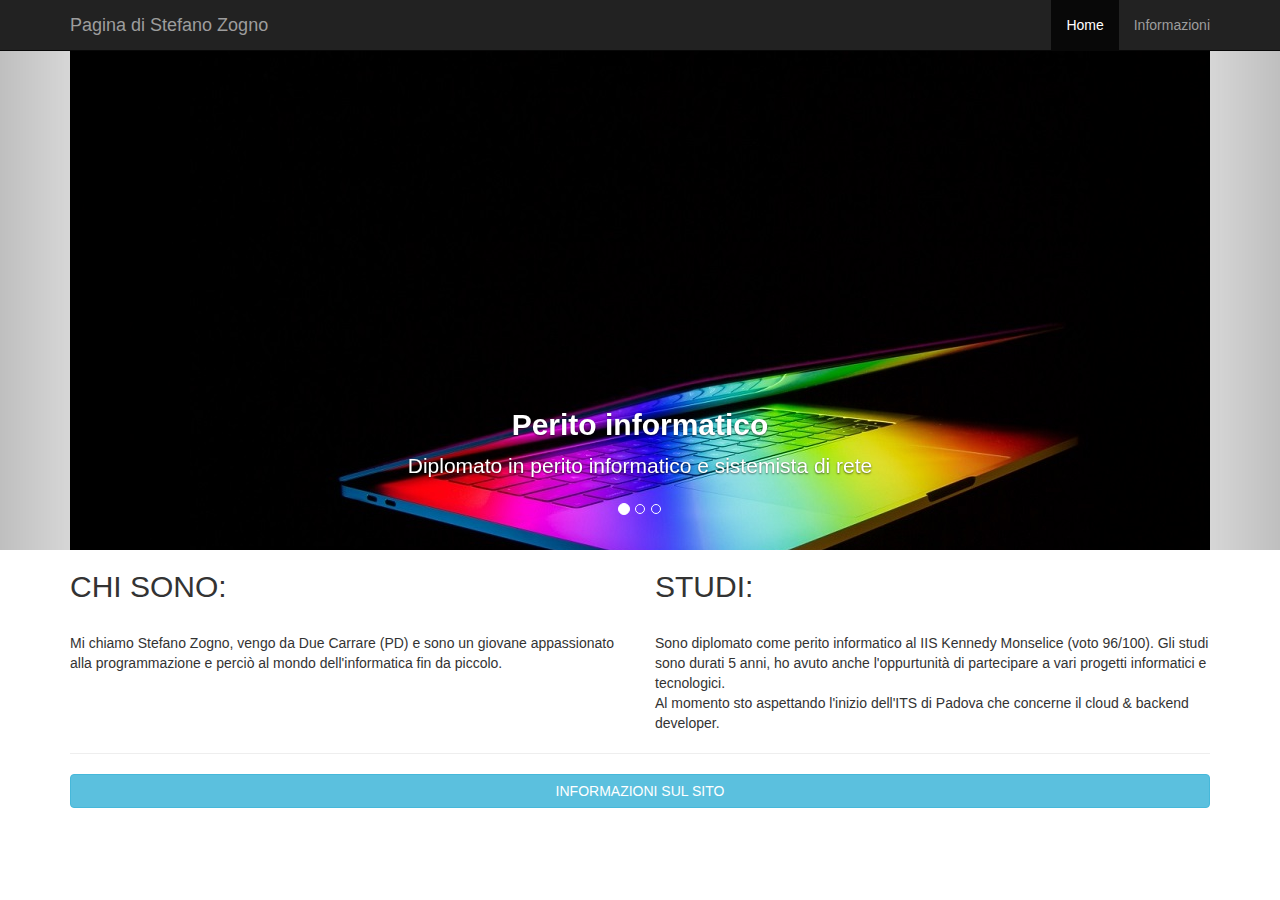
==== index.html @ faedb804 "Add files via upload" ====
<!DOCTYPE html>
<html lang="en">
  <head>
    <meta charset="UTF-8" />
    <meta name="viewport" content="width=device-width, initial-scale=1.0" />
    <meta http-equiv="X-UA-Compatible" content="ie=edge" />
    <title>Document Stefano Zogno</title>
    <link rel="stylesheet" href="css/bootstrap.min.css" />
    <link rel="stylesheet" href="style.css" />
  </head>
  <body>
    <nav class="navbar navbar-inverse navbar-fixed-top">
      <div class="container">
        <!-- Brand and toggle get grouped for better mobile display -->
        <div class="navbar-header">
          <button
            type="button"
            class="navbar-toggle collapsed"
            data-toggle="collapse"
            data-target="#bs-example-navbar-collapse-1"
            aria-expanded="false"
          >
            <span class="sr-only">Toggle navigation</span>
            <span class="icon-bar"></span>
            <span class="icon-bar"></span>
            <span class="icon-bar"></span>
          </button>
          <a class="navbar-brand" href="#">Pagina di Stefano Zogno</a>
        </div>

        <!-- Collect the nav links, forms, and other content for toggling -->
        <div class="collapse navbar-collapse" id="bs-example-navbar-collapse-1">
          <ul class="nav navbar-nav navbar-right">
            <li class="active">
              <a href="index.html">Home <span class="sr-only">(current)</span></a>
            </li>
            <li><a href="informazioni.html">Informazioni</a></li>
         <!--   <li class="dropdown">
              <a
                href="#"
                class="dropdown-toggle"
                data-toggle="dropdown"
                role="button"
                aria-haspopup="true"
                aria-expanded="false"
              >
                <span class="caret"></span
              ></a>
              <ul class="dropdown-menu">
                <li><a href="saperePiu.html">Voglio sapere di più</a></li>
                  <li><a href="#">Another action</a></li>
                <li><a href="#">Something else here</a></li>
                <li><a href="#">Separated link</a></li>
                <li><a href="#">One more separated link</a></li>-->
              </ul>
            </li>
          </ul>
        </div>
        <!-- /.navbar-collapse -->
      </div>
      <!-- /.container-fluid -->
    </nav>
    <div class="contaniner">
      <!-- carousel js-->
      <div
        id="carousel-example-generic"
        class="carousel slide"
        data-ride="carousel"
      >
        <!-- Indicators -->
        <ol class="carousel-indicators">
          <li
            data-target="#carousel-example-generic"
            data-slide-to="0"
            class="active"
          ></li>
          <li data-target="#carousel-example-generic" data-slide-to="1"></li>
          <li data-target="#carousel-example-generic" data-slide-to="2"></li>
        </ol>
        <div class="container">
          <!-- Wrapper for slides -->
          <div class="carousel-inner" role="listbox">
            <div
              class="item active"
              style="background: url('immagini/img3.jpg')"
            >
              <div class="carousel-caption">
                <h2><b> Perito informatico </b></h2>
                <p class="lead">
                  Diplomato in perito informatico e sistemista di rete
                </p>
              </div>
            </div>
            <div class="item" style="background: url('immagini/img1.jpg')">
              <div class="carousel-caption">
                <h2><b> IIS Kennedy Monselice </b></h2>
                <p class="lead">Scuola tecnico superiore situata a Monselice</p>
              </div>
            </div>
            <div class="item" style="background: url('immagini/img2.png')">
              <div class="carousel-caption">
                <h2><b>ITS Kennedy Padova<h2></b>
                <p class="lead">
                  Istituto tecnico superiore per specializzazione in cloud &
                  backend developer 
                </p>
              </div>
            </div>
          </div>
        </div>
        <!-- Controls -->
        <a
          class="left carousel-control"
          href="#carousel-example-generic"
          role="button"
          data-slide="prev"
        >
        </a>
        <a
          class="right carousel-control"
          href="#carousel-example-generic"
          role="button"
          data-slide="next"
        >
        </a>
      </div>
    </div>
    <div class="container">
      <div class="row">
        <div class="col-md-6 col-sm-6">
         <h2 style="font-family: Verdana, Geneva, Tahoma, sans-serif"> CHI SONO: </h2> <br />
          Mi chiamo Stefano Zogno, vengo da Due Carrare (PD) e sono un giovane
          appassionato alla programmazione e perciò al mondo dell'informatica
          fin da piccolo.
        </div>
        <div class="col-md-36 col-sm-6">
          <h2 style="font-family: Verdana, Geneva, Tahoma, sans-serif">STUDI: </h2><br />
          Sono diplomato come perito informatico al IIS Kennedy Monselice (voto
          96/100). Gli studi sono durati 5 anni, ho avuto anche l'oppurtunità di
          partecipare a vari progetti informatici e tecnologici.
          <br />
          Al momento sto aspettando l'inizio dell'ITS di Padova che concerne il
          cloud & backend developer.
        </div>
      </div>
      <hr>
      <!-- modal -->
      <!-- Button trigger modal -->
      <button type="button" class="btn btn-info btn-large btn-block" data-toggle="modal" data-target="#exampleModal">
        INFORMAZIONI SUL SITO
      </button>
      
      <!-- Modal -->
      <div class="modal fade" id="exampleModal" tabindex="-1" role="dialog" aria-labelledby="exampleModalLabel"
        aria-hidden="true">
        <div class="modal-dialog" role="document">
          <div class="modal-content">
            <div class="modal-header">
              <h5 class="modal-title" id="exampleModalLabel"> <b> INFORMAZIONI SULL'AUTORE </b> </h5>
              <button type="button" class="close" data-dismiss="modal" aria-label="Close">
                <span aria-hidden="true">&times;</span>
              </button>
            </div>
            <div class="modal-body">
              Autore della page: Stefano Zogno <br>
              Ultimo aggiornamento della page: 30/09/2019 <br>
              Nessun scopo di lucro sulla creazione di questa page
            </div>
          </div>
        </div>
      </div>

    </div>
    <script src="https://ajax.googleapis.com/ajax/libs/jquery/1.12.4/jquery.min.js"></script>
    <script src="js/bootstrap.min.js"></script>
  </body>
</html>
---- style.css ----
body {
  padding-top: 50px;
}

.carousel-inner > .item {
  min-height: 500px;
  background-size: cover;
  background-position: center center;
  background-repeat: no-repeat;
}
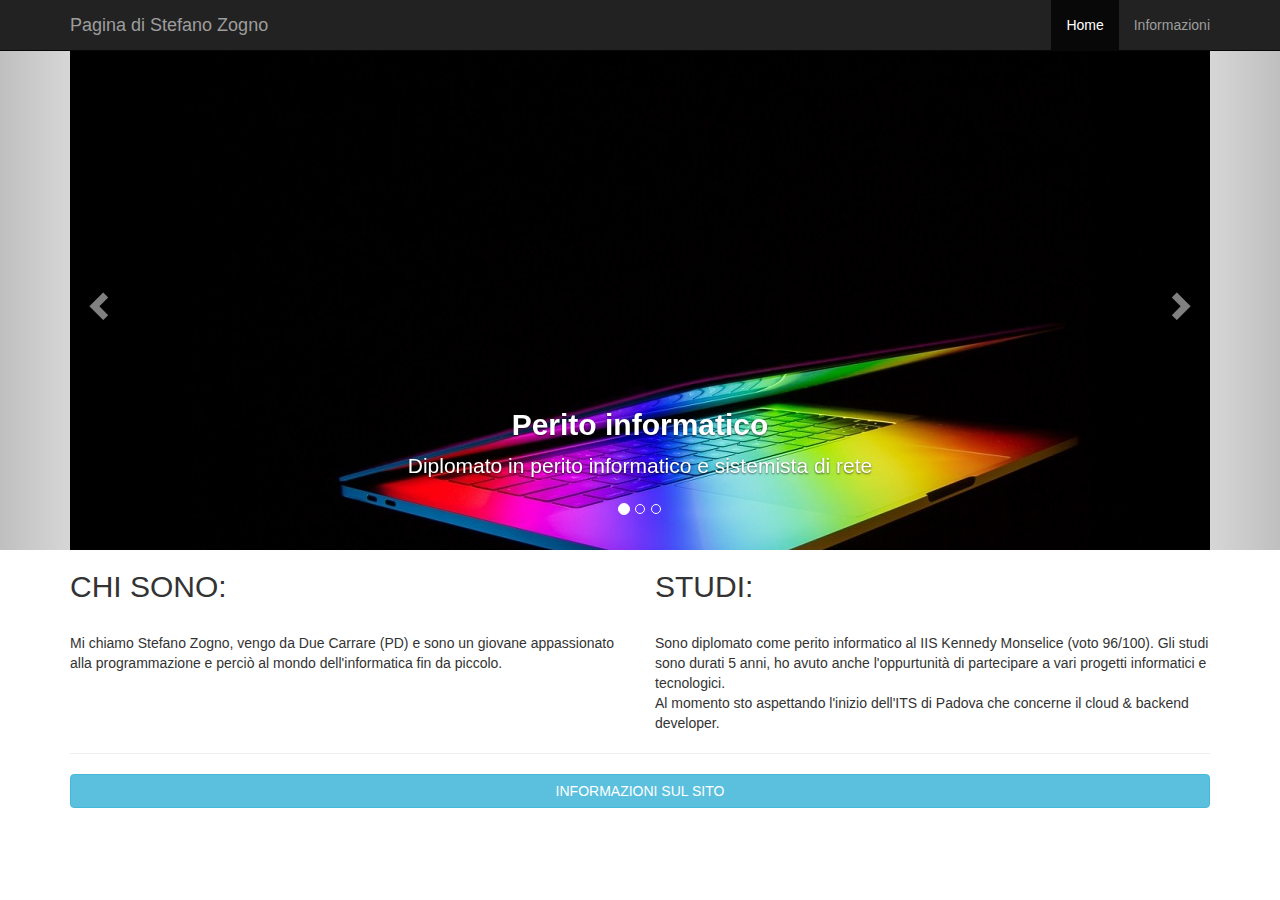
==== commit cc61d964: "Add files via upload" ====
--- a/index.html
+++ b/index.html
@@ -25,7 +25,7 @@
             <span class="icon-bar"></span>
             <span class="icon-bar"></span>
           </button>
-          <a class="navbar-brand" href="#">Pagina di Stefano Zogno</a>
+          <a class="navbar-brand" href="index.html">Pagina di Stefano Zogno</a>
         </div>
 
         <!-- Collect the nav links, forms, and other content for toggling -->
@@ -82,7 +82,7 @@
           <div class="carousel-inner" role="listbox">
             <div
               class="item active"
-              style="background: url('immagini/img3.jpg')"
+              style="background: url('immagini/img3.jpg')";
             >
               <div class="carousel-caption">
                 <h2><b> Perito informatico </b></h2>
@@ -109,19 +109,13 @@
           </div>
         </div>
         <!-- Controls -->
-        <a
-          class="left carousel-control"
-          href="#carousel-example-generic"
-          role="button"
-          data-slide="prev"
-        >
+        <a class="left carousel-control" href="#carousel-example-generic" role="button" data-slide="prev">
+          <span class="glyphicon glyphicon-chevron-left" aria-hidden="true"></span>
+          <span class="sr-only">Previous</span>
         </a>
-        <a
-          class="right carousel-control"
-          href="#carousel-example-generic"
-          role="button"
-          data-slide="next"
-        >
+        <a class="right carousel-control" href="#carousel-example-generic" role="button" data-slide="next">
+          <span class="glyphicon glyphicon-chevron-right" aria-hidden="true"></span>
+          <span class="sr-only">Next</span>
         </a>
       </div>
     </div>
--- a/style.css
+++ b/style.css
@@ -8,3 +8,4 @@
   background-position: center center;
   background-repeat: no-repeat;
 }
+
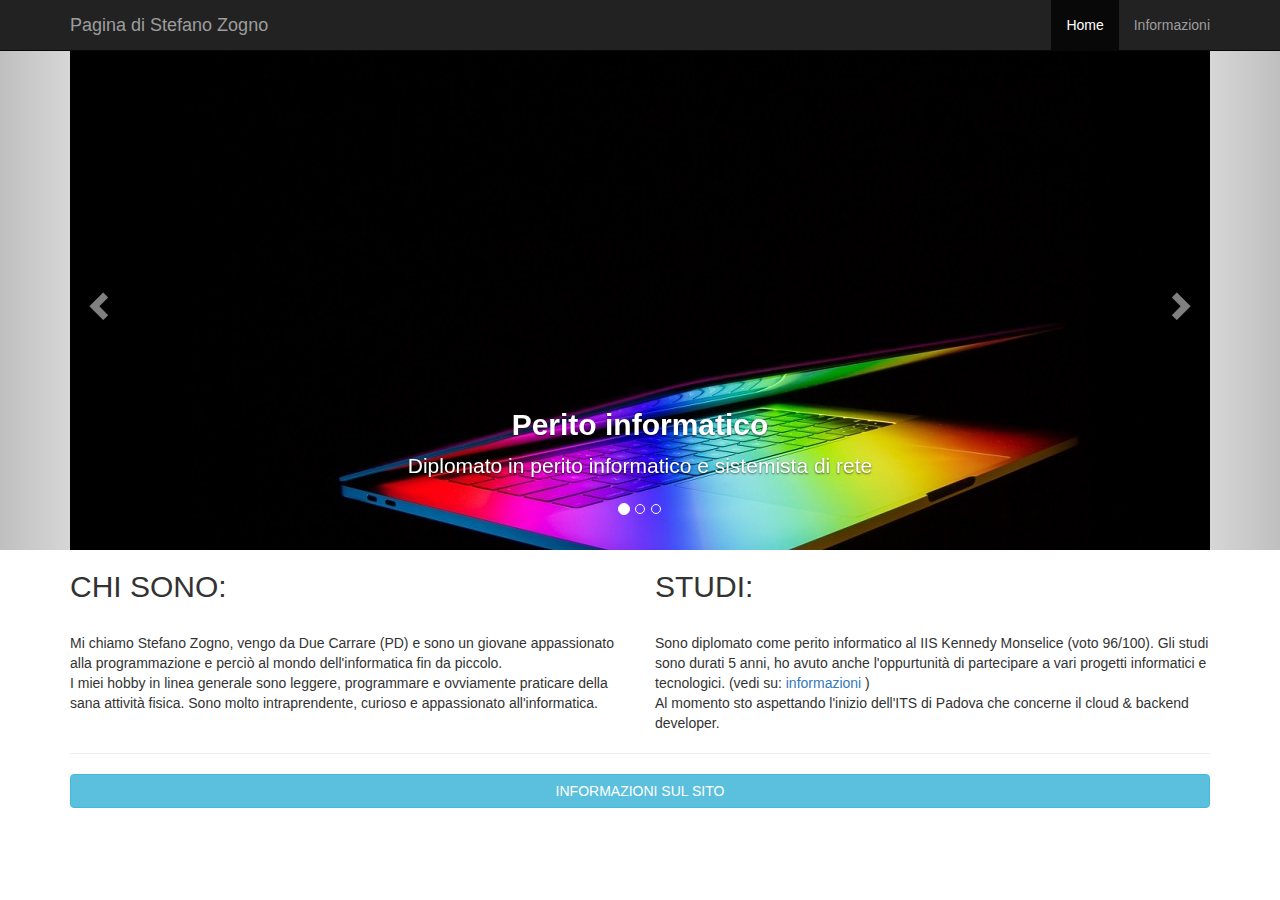
==== commit e573d62f: "Add files via upload" ====
--- a/index.html
+++ b/index.html
@@ -125,13 +125,14 @@
          <h2 style="font-family: Verdana, Geneva, Tahoma, sans-serif"> CHI SONO: </h2> <br />
           Mi chiamo Stefano Zogno, vengo da Due Carrare (PD) e sono un giovane
           appassionato alla programmazione e perciò al mondo dell'informatica
-          fin da piccolo.
+          fin da piccolo. <br> I miei hobby in linea generale sono leggere, programmare e ovviamente praticare della sana attività fisica.
+          Sono molto intraprendente, curioso e appassionato all'informatica.
         </div>
         <div class="col-md-36 col-sm-6">
           <h2 style="font-family: Verdana, Geneva, Tahoma, sans-serif">STUDI: </h2><br />
           Sono diplomato come perito informatico al IIS Kennedy Monselice (voto
           96/100). Gli studi sono durati 5 anni, ho avuto anche l'oppurtunità di
-          partecipare a vari progetti informatici e tecnologici.
+          partecipare a vari progetti informatici e tecnologici. (vedi su: <a href="informazioni.html">informazioni</a> )
           <br />
           Al momento sto aspettando l'inizio dell'ITS di Padova che concerne il
           cloud & backend developer.
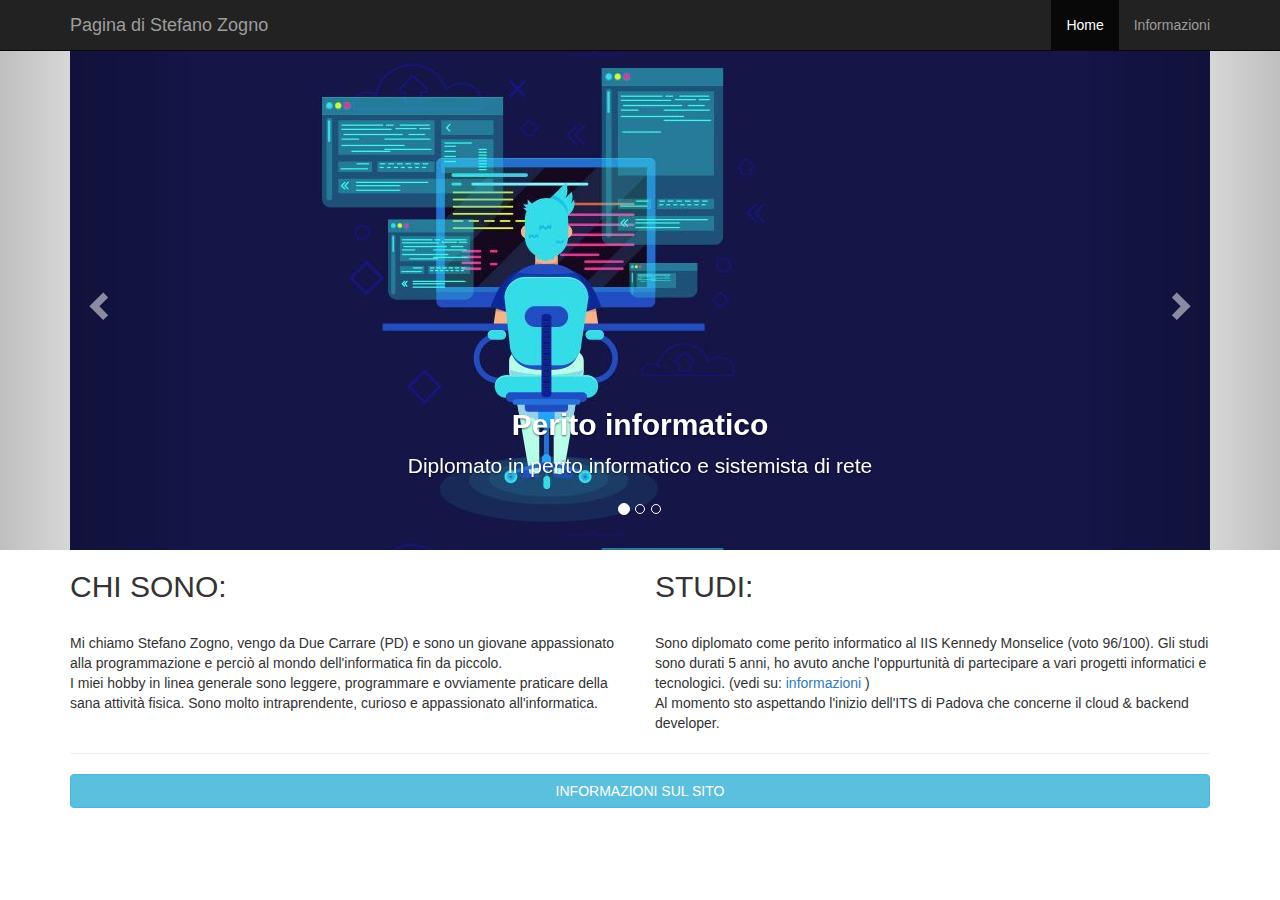
==== commit ea8c16eb: "Add files via upload" ====
--- a/index.html
+++ b/index.html
@@ -158,7 +158,7 @@
             </div>
             <div class="modal-body">
               Autore della page: Stefano Zogno <br>
-              Ultimo aggiornamento della page: 30/09/2019 <br>
+              Ultimo aggiornamento della page: 10/10/2019 <br>
               Nessun scopo di lucro sulla creazione di questa page
             </div>
           </div>
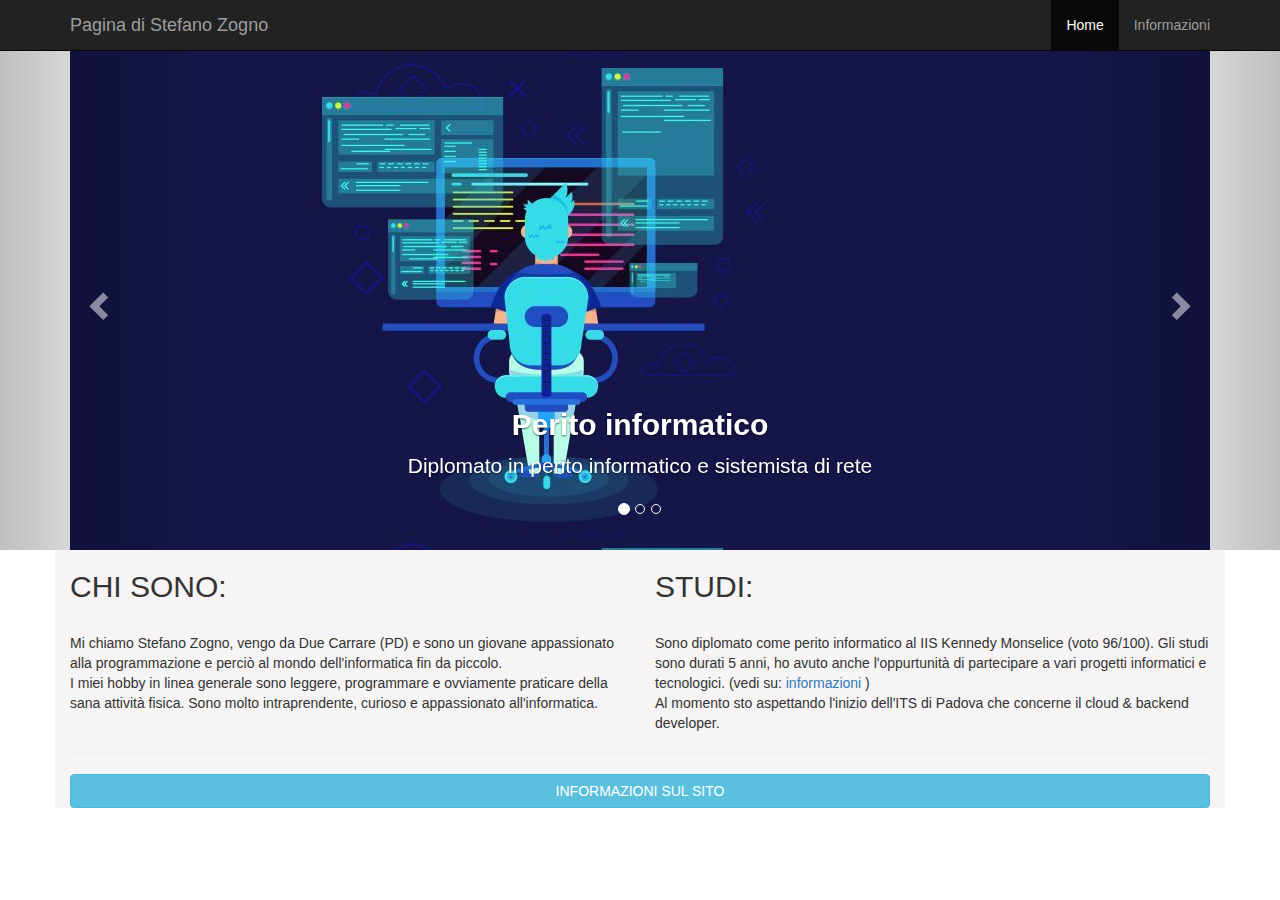
==== commit fb50b4cb: "Add files via upload" ====
--- a/index.html
+++ b/index.html
@@ -119,7 +119,7 @@
         </a>
       </div>
     </div>
-    <div class="container">
+    <div class="container" id="container">
       <div class="row">
         <div class="col-md-6 col-sm-6">
          <h2 style="font-family: Verdana, Geneva, Tahoma, sans-serif"> CHI SONO: </h2> <br />
--- a/style.css
+++ b/style.css
@@ -9,3 +9,6 @@
   background-repeat: no-repeat;
 }
 
+#container {
+  background-color: #f6f4f4;
+}
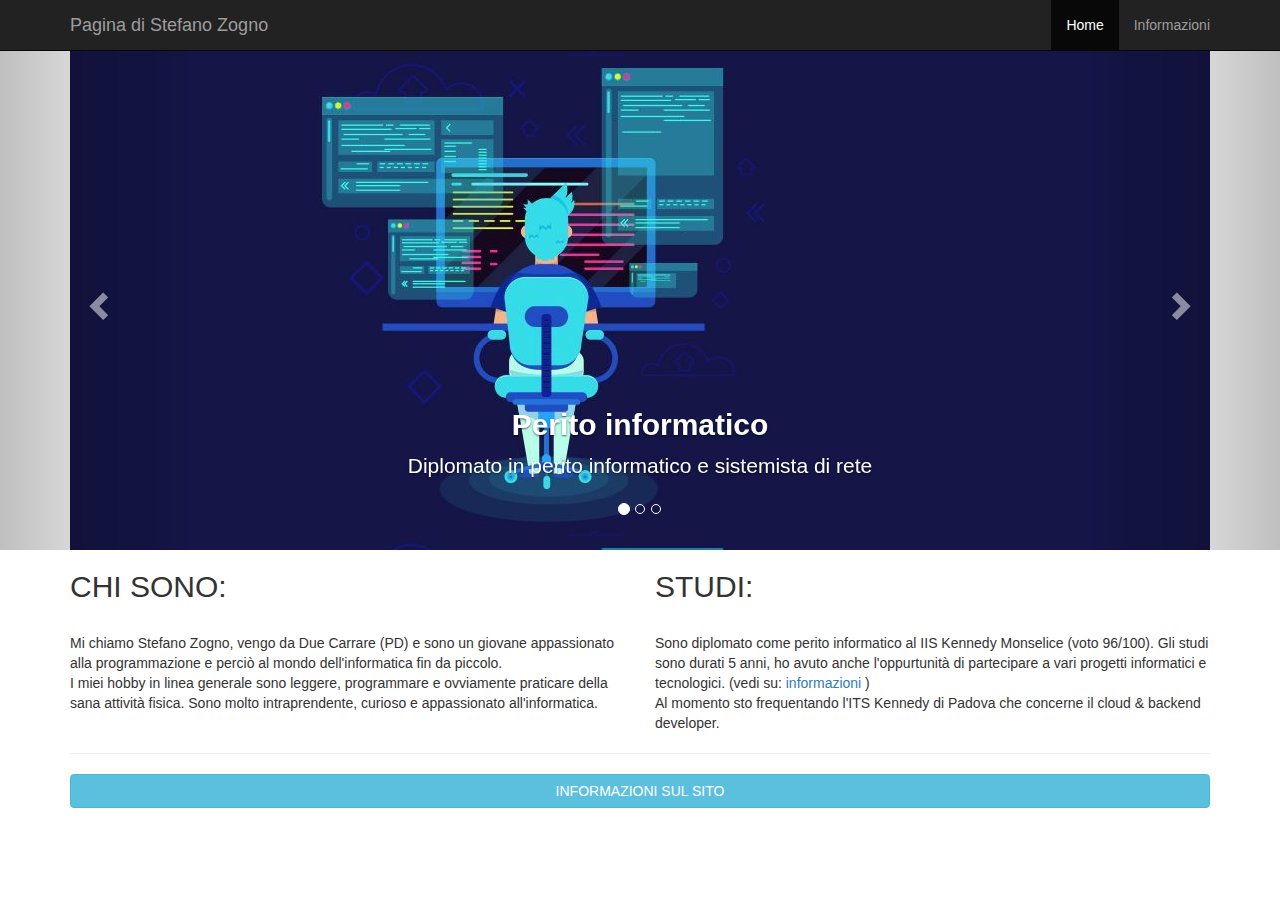
==== commit f3cb5564: "Add files via upload" ====
--- a/index.html
+++ b/index.html
@@ -134,7 +134,7 @@
           96/100). Gli studi sono durati 5 anni, ho avuto anche l'oppurtunità di
           partecipare a vari progetti informatici e tecnologici. (vedi su: <a href="informazioni.html">informazioni</a> )
           <br />
-          Al momento sto aspettando l'inizio dell'ITS di Padova che concerne il
+          Al momento sto frequentando l'ITS Kennedy di Padova che concerne il
           cloud & backend developer.
         </div>
       </div>
--- a/style.css
+++ b/style.css
@@ -9,6 +9,3 @@
   background-repeat: no-repeat;
 }
 
-#container {
-  background-color: #f6f4f4;
-}
